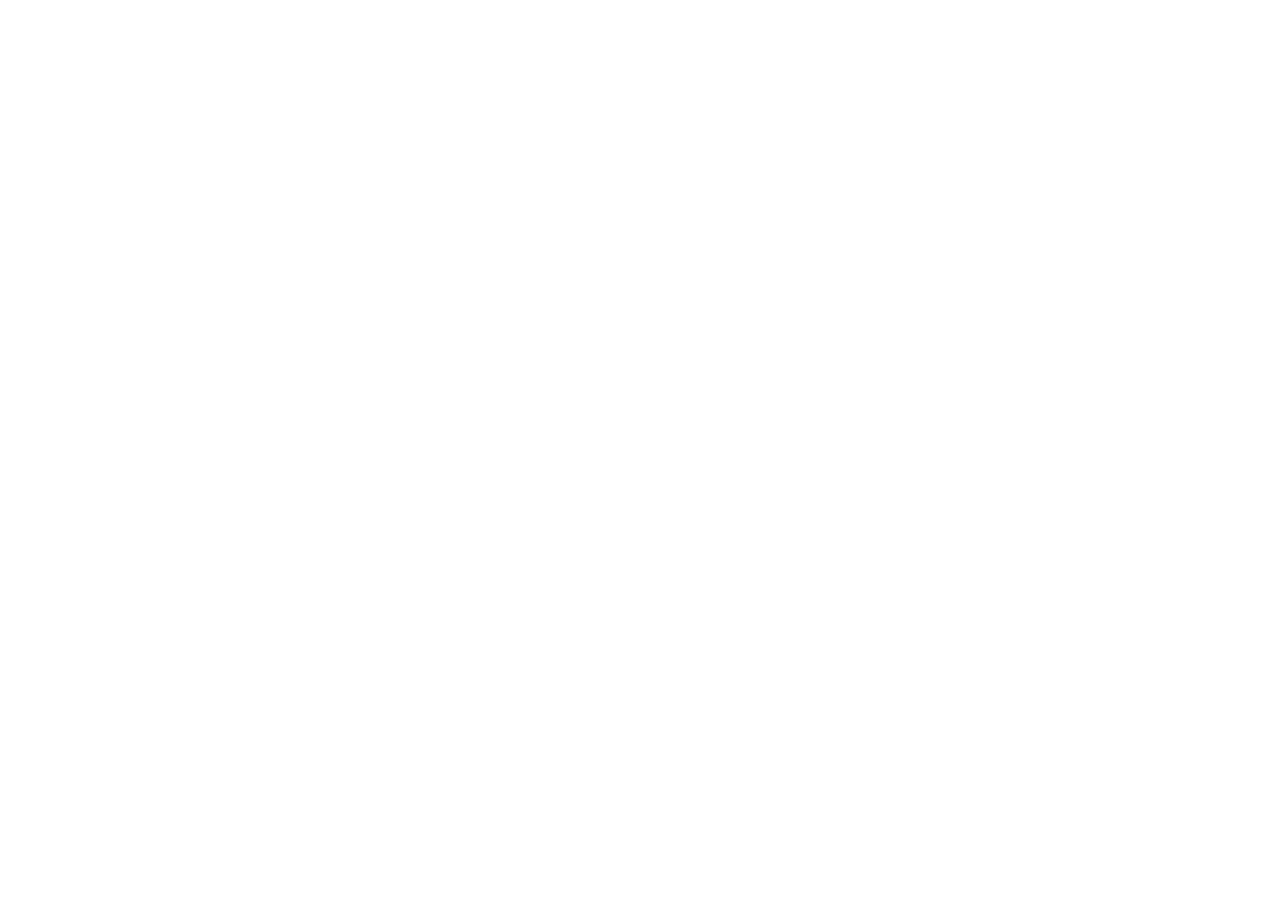
==== index.html @ f76f03de "initialisation de la page index.html" ====
<!DOCTYPE html>
<html lang="fr">

    <!-- Métadonnées de la page web -->
    <head>
        <meta charset="UTF-8">
        <meta name="viewport" content="width=device-width, initial-scale=1, shrink-to-fit=no">
        <meta name="author" content="TALLARON Mathis, COQBLIN Jeremy, SERRE Melodie, MANZONI Lucie, KERFRIDEN Theo, MMI2 TD2 TP3">
        <link rel="stylesheet" href="css/style.css">
        <title>Les Amis de la Musique</title>
    </head>

    <!-- Corps de la page web -->
    <body>

    </body>
</html>
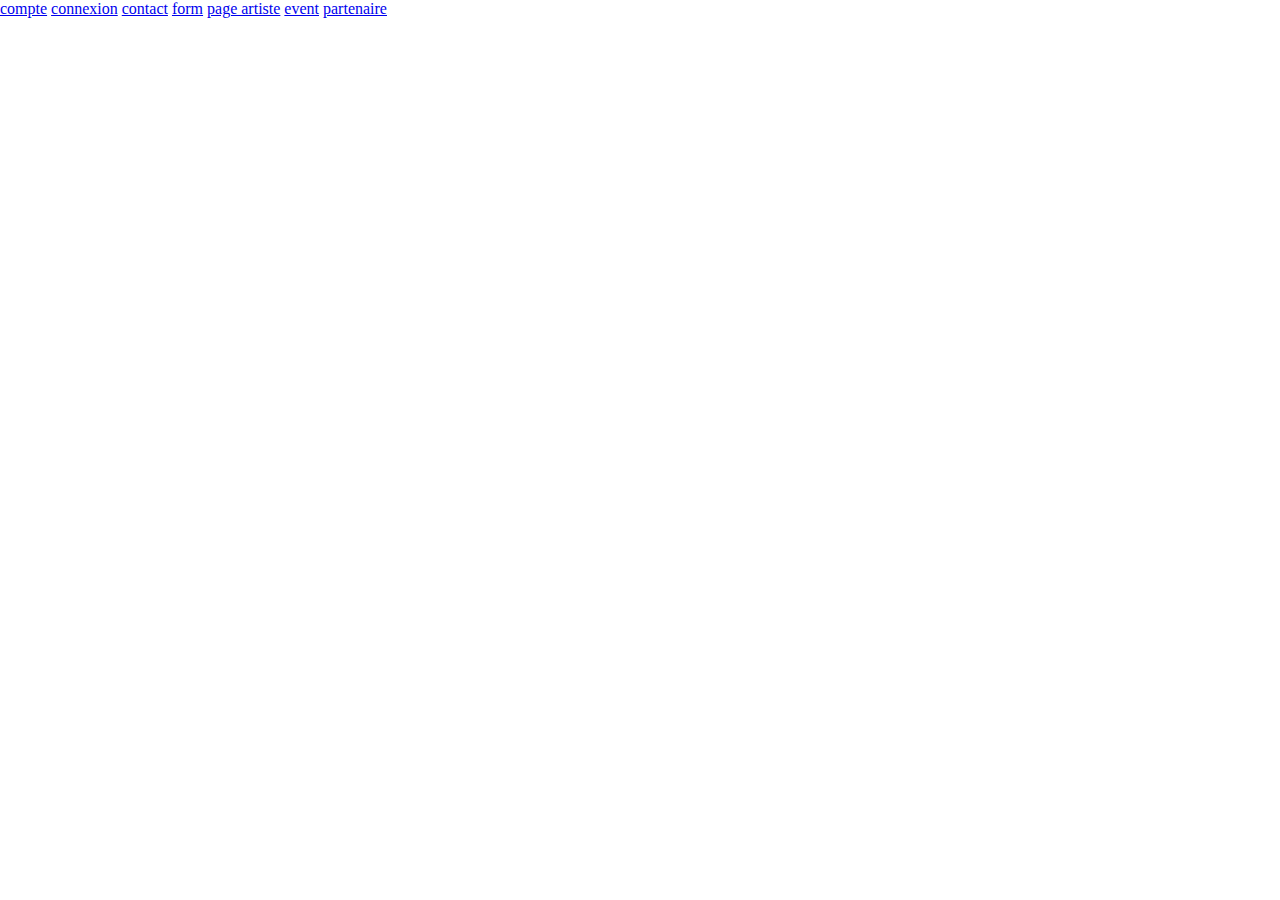
==== commit 91996601: "Ajout contact + partenaires + connexion + css + images" ====
--- a/index.html
+++ b/index.html
@@ -13,5 +13,15 @@
     <!-- Corps de la page web -->
     <body>
 
+
+        <a href="php/compte.php">compte</a>
+        <a href="php/connexion.php">connexion</a>
+        <a href="php/contact.php">contact</a>
+        <a href="php/form.php">form</a>
+        <a href="php/page_artiste.php">page artiste</a>
+        <a href="php/page_evenement.php">event</a>
+        <a href="php/partenaires.php">partenaire</a>
+
+
     </body>
 </html>--- a/css/style.css
+++ b/css/style.css
@@ -0,0 +1,489 @@
+/* élément root pour modification commune des couleurs */
+
+:root {
+    --noir: #252526;
+    --bordeaux: #6A020C;
+    --beige: #B35C45;
+    --blanc: #ffffff;
+    --gris: #BDBDBD;
+}  
+
+body, * {
+    margin: 0;
+    padding: 0;
+}
+
+/*****************************************************************/
+
+
+header img{
+    height: 70vh;
+    width: 70vw;
+    object-fit: cover;
+}
+
+#event {
+    color: var(--beige);
+    text-transform: uppercase;
+    font-size: 3.5rem;
+}
+
+#trapeze {
+    display: flex;
+    position: absolute;
+    top: 0;
+    right: 0;
+    color: var(--blanc);
+}
+
+#trapeze::before{
+    content: "";
+    width: 0;
+    height: 0;
+    border-bottom: 70vh solid var(--noir);
+    border-left: 19vw solid transparent;
+}
+
+.trapezeContenu {
+    display: flex;
+    flex-direction: column;
+    justify-content: center;
+    text-align: end;
+    background-color: var(--noir);
+    width: calc(38vw - 5rem);
+    height: 70vh;
+    padding : 0 5rem;
+    font-size: 4rem;
+}
+
+/**********************************************************************************************************
+                                             PARTENAIRES
+**********************************************************************************************************/
+
+section img:not(.reseauxPart) {
+    width: 384px;
+    border-radius: 60px 0;
+    margin-right: 2vw;
+}
+
+.lignePartenaire {
+    display: flex;
+    border-color: var(--gris);
+    justify-content: center;
+    margin: 5vh 0;
+}
+
+.informations {
+    display: flex;
+    padding: 2rem;
+    border: 2px solid;
+    border-color: var(--gris);
+    border-radius: 20px;
+    width: 35vw;
+    font-size: x-large;
+    justify-content: space-between;
+}
+
+.infosVertical {
+    display: flex;
+    flex-direction: column;
+    justify-content: space-between;
+}
+
+.boutonPartenaires {
+    text-decoration: none;
+    color: var(--blanc);
+    background-color: var(--bordeaux);
+    padding: 0.8rem;
+    border-radius: 10px;
+    top: 3rem;
+}
+
+.boutonPartenaires:hover {
+    color: var(--beige);
+    background-color: var(--blanc);
+
+    border: solid var(--bordeaux);
+}
+
+.reseauxPartenaires {
+    display: flex;
+    flex-direction: column;
+    justify-content: space-between;
+}
+
+.reseauxPart {
+    width: 3.5rem;
+}
+
+footer {
+    height: 15rem;
+    display: flex;
+    justify-content: space-around;
+    align-items: center;
+    color: var(--blanc);
+    background-color: var(--noir);
+}
+
+#logo {
+    width: 190px;
+}
+
+#footerContact {
+    display: flex;
+    flex-direction: column;
+    align-items: center;
+}
+
+.contact {
+    display: flex;
+}
+
+@media (max-width: 900px) {
+    
+    header img {
+        height: 50vh;
+    }
+
+    #event {
+        color: var(--beige);
+        text-transform: uppercase;
+        font-size: 2.3rem;
+    }
+
+    #trapeze {
+        display: flex;
+        position: absolute;
+        top: 0;
+        right: 0;
+        color: var(--blanc);
+    }
+
+    #trapeze::before{
+        border-bottom: 50vh solid var(--noir);
+        border-left: 19vw solid transparent;
+    }
+
+    .trapezeContenu {
+        width: calc(38vw - 3rem);
+        height: 50vh;
+        padding : 0 3rem;
+        font-size: 2rem;
+    }
+
+}
+
+@media (max-width: 780px) {
+
+    header {
+        display: flex;
+        flex-direction: column;
+    }
+
+    header img {
+        width: 100vw;
+        height: 25vh;
+    }
+    
+    #event {
+        font-size: 2.5rem;
+    }
+    
+    #trapeze {
+        display: flex;
+        position: relative;
+    }
+
+    #trapeze::before{
+        border-bottom: none;
+        border-left: none;
+    }
+    
+    .trapezeContenu {
+        display: flex;
+        flex-direction: column;
+        text-align: center;
+        width: 100vw;
+        height: 20vh;
+        padding : 0 1rem;
+        font-size: 2rem;
+    }
+
+    .lignePartenaire {
+        flex-direction: column;
+        align-items: center;
+    }
+
+    section img:not(.reseauxPart) {
+        width: 60vw;
+        margin-bottom: 1.5rem;
+    }
+
+    .informations {
+        height: 15vh;
+        width: 55vw;
+        margin-bottom: 3rem;
+        font-size: large;
+    }
+
+    footer {
+        display: flex;
+        flex-direction: column;
+        height: 45vh;
+    }
+    
+    #logo {
+        width: 130px;
+    }
+    
+    #footerContact {
+        display: flex;
+        flex-direction: column;
+        align-items: center;
+    }
+    
+    .contact {
+        display: flex;
+    }
+
+    .reseauxPart {
+        width: 1.8rem;
+    }    
+    
+}
+
+/**********************************************************************************************************
+                                             CONNEXION
+**********************************************************************************************************/
+
+#formulaires {
+    position: relative;
+    display: flex;
+    justify-content: center;
+    gap: 5vw;
+    padding: 5rem 0 6rem;
+    z-index: 3;
+    height: auto;
+}
+
+#formulaires p {
+    font-size: xx-large;
+    color: var(--blanc);
+    margin-bottom: 2rem;
+    font-size: 3rem;
+}
+
+#formulaires form {
+    display: flex;
+    flex-direction: column;
+    align-items: center;
+    background-color: var(--bordeaux);
+    width: 25vw;
+    height: auto;
+    padding: 2rem;
+    border-radius: 1px;
+}
+
+#formulaires input::placeholder {
+    color: #4b4b4b;
+    font-size: large;
+}
+
+#formulaires input:not(input[type=submit]) {
+    width: 21vw;
+    padding: 0.8rem;
+    margin-bottom: 2rem;
+    border: solid 1px var(--noir);
+    border-radius: 10px;
+}
+
+.envoiForm {
+    width: 19vw;
+    text-decoration: none;
+    border: none;
+    color: var(--bordeaux);
+    background-color: var(--blanc);
+    padding: 0.8rem 0;
+    margin: 1rem 1.8rem;
+    font-size: large;
+}
+
+.envoiForm:hover {
+    background-color: #d3d3d3;
+}
+
+#gridImg{
+    position: absolute;
+    z-index: 2;
+    margin:0;
+    padding: 0;
+    display: flex;
+    flex-direction: column;
+    justify-content: space-between;
+    left: 50%;
+    transform: translateX(-50%);
+    width: fit-content;
+    height: 75vh;
+    padding: 1rem;
+    align-items: center;
+
+}
+
+#gridImg span{
+    display: flex;
+    width: 85vw;
+    align-items: center;
+    justify-content: space-between;
+}
+
+#gridImg #coImg1{
+    width: 30vw;
+    border-radius: 60px 0;
+}
+
+#gridImg #coImg2{
+    height: 20vw;
+    border-radius: 0 60px;
+    object-fit: cover;
+}
+
+#gridImg #coImg3{
+    width: 25vw;
+}
+
+@media (max-width: 780px) {
+
+    #formulaires {
+        flex-direction: column;
+        align-items: center;
+    }
+
+    #formulaires p {
+        font-size: 2rem;
+    }
+
+    #formulaires form {
+        width: 55vw;
+        margin-bottom: 3rem;
+    }
+
+    #formulaires input::placeholder {
+        font-size: medium;
+    }
+
+    #formulaires input:not(input[type=submit]) {
+        width: 54vw;
+    }
+
+    .envoiForm {
+        width: 47vw;
+    }
+
+    #gridImg span{
+        display: flex;
+        flex-direction: column;
+    }
+
+    #gridImg #coImg1{
+        width: 350px;
+        border-radius: 60px 0;
+    }
+
+    #gridImg #coImg2{
+        height: 250px;
+        border-radius: 0 60px;
+        object-fit: cover;
+        margin-top: 8vh;
+    }
+
+    #gridImg #coImg3{
+        width: 350px;
+        margin-top: 22vh;
+    }
+}
+
+/**********************************************************************************************************
+                                             CONTACT
+**********************************************************************************************************/
+
+#bodyContact {
+    background-color: var(--noir);
+    background-image: url("../images/piano.jpg");
+    background-size: auto 100vh;
+}
+
+#trapeze2 {
+    display: flex;
+    position: absolute;
+    top: 0;
+    right: 0;
+    color: var(--blanc);
+    z-index: -1;
+}
+
+#trapeze2::before{
+    content: "";
+    width: 0;
+    height: 0;
+    border-bottom: 100vh solid var(--noir);
+    border-left: 22vw solid transparent;
+}
+
+.trapeze2Contenu {
+    display: flex;
+    flex-direction: column;
+    text-align: center;
+    background-color: var(--noir);
+    width: calc(60vw - 5rem);
+    height: 100vh;
+    font-size: x-large;
+}
+
+#contact {
+    color: var(--blanc);
+    font-size: 2.7rem;
+}
+
+/******************************************/
+/* FORMULAIRE CONTACT */
+/******************************************/
+
+#formContact {
+    display: flex;
+    flex-direction: column;
+    align-items: center;
+    padding: 32vh 30vw;
+    color: var(--blanc);
+}
+
+#formContact .ligne {
+    display: flex;
+    width: 100%;
+    flex-direction: row;
+    gap: 4vw;
+}
+
+#formContact .ligne input {
+    width: 60vw;
+}
+
+#formContact p {
+    font-size: 2.7rem;
+    margin-bottom: 3%;
+}
+
+#formContact input::placeholder {
+    color: #4b4b4b;
+    font-size: large;
+}
+
+#formContact input:not(input[type=submit]) {
+    padding: 0.8rem;
+    margin-bottom: 2rem;
+    border: solid 1px var(--noir);
+    border-radius: 10px;
+}
+
+#formContact #objet, #formContact #message {
+    width: calc(100% - 1.6rem);
+}